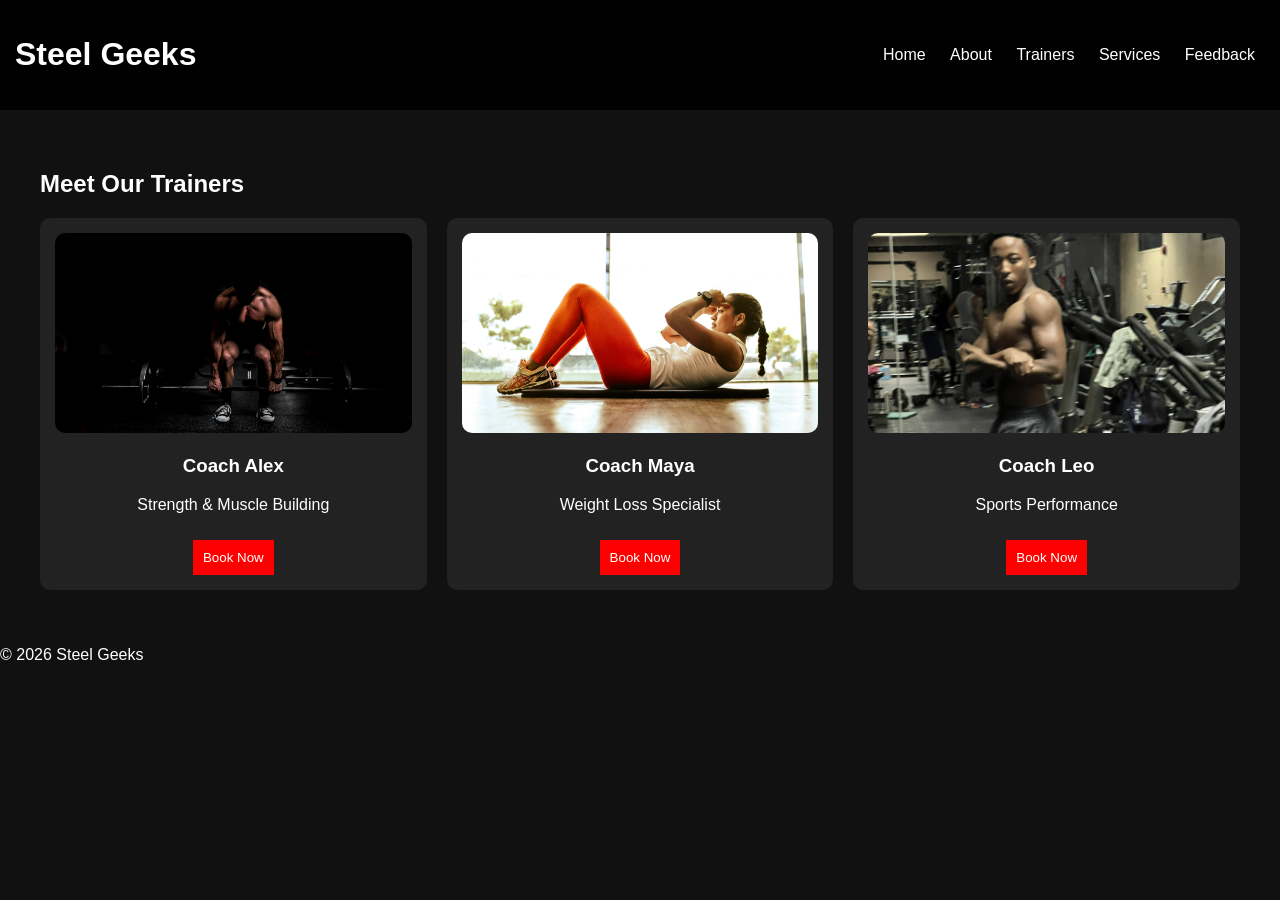
==== trainers.html @ cfedc17f "Rename Trainers.html to trainers.html" ====
<!DOCTYPE html>
<html lang="en">
<head>
<meta charset="UTF-8">
<meta name="viewport" content="width=device-width, initial-scale=1.0">
<title>Trainers - Steel Geeks</title>
<link rel="stylesheet" href="style.css">
<script src="script.js" defer></script>
</head>
<body>

<header>
    <h1>Steel Geeks</h1>
    <nav>
        <a href="index.html">Home</a>
        <a href="about.html">About</a>
        <a href="trainers.html">Trainers</a>
        <a href="services.html">Services</a>
        <a href="feedback.html">Feedback</a>
    </nav>
</header>

<section class="content">
    <h2>Meet Our Trainers</h2>

    <div class="trainer-container">

        <div class="trainer-card">
            <img src="trainer1.jpg" alt="Trainer">
            <h3>Coach Alex</h3>
            <p>Strength & Muscle Building</p>
            <button onclick="bookTrainer('Alex')">Book Now</button>
        </div>

        <div class="trainer-card">
            <img src="trainer2.jpg" alt="Trainer">
            <h3>Coach Maya</h3>
            <p>Weight Loss Specialist</p>
            <button onclick="bookTrainer('Maya')">Book Now</button>
        </div>

        <div class="trainer-card">
            <img src="lemons.JPEG" alt="Trainer">
            <h3>Coach Leo</h3>
            <p>Sports Performance</p>
            <button onclick="bookTrainer('Leo')">Book Now</button>
        </div>

    </div>

</section>

<footer>
    <p>© 2026 Steel Geeks</p>
</footer>

</body>
</html>
---- style.css ----
body {
    margin: 0;
    font-family: Arial, sans-serif;
    background: #111;
    color: white;
}

header {
    background: black;
    padding: 15px;
    display: flex;
    justify-content: space-between;
    align-items: center;
}

nav a {
    color: white;
    margin: 10px;
    text-decoration: none;
}

nav a:hover {
    color: red;
}

.hero {
    text-align: center;
    padding: 100px;
    background: url('https://images.unsplash.com/photo-1558611848-73f7eb4001a1') no-repeat center/cover;
}

.btn {
    display: inline-block;
    padding: 10px 20px;
    background: red;
    color: white;
    text-decoration: none;
}

.content {
    padding: 40px;
}

.card {
    background: #222;
    padding: 20px;
    margin: 10px 0;
}

form {
    display: flex;
    flex-direction: column;
}

input, textarea {
    margin: 10px 0;
    padding: 10px;
}

button {
    padding: 10px;
    background: red;
    color: white;
    border: none;
}

/* RESPONSIVE */
@media (max-width: 768px) {
    header {
        flex-direction: column;
        text-align: center;
    }
}
.trainer-container {
    display: grid;
    grid-template-columns: repeat(auto-fit, minmax(250px, 1fr));
    gap: 20px;
}

.trainer-card {
    background: #222;
    padding: 15px;
    text-align: center;
    border-radius: 10px;
    transition: transform 0.3s;
}

.trainer-card:hover {
    transform: scale(1.05);
}

.trainer-card img {
    width: 100%;
    height: 200px;
    object-fit: cover;
    border-radius: 10px;
}

.trainer-card button {
    margin-top: 10px;
    padding: 10px;
    background: red;
    color: white;
    border: none;
    cursor: pointer;
}
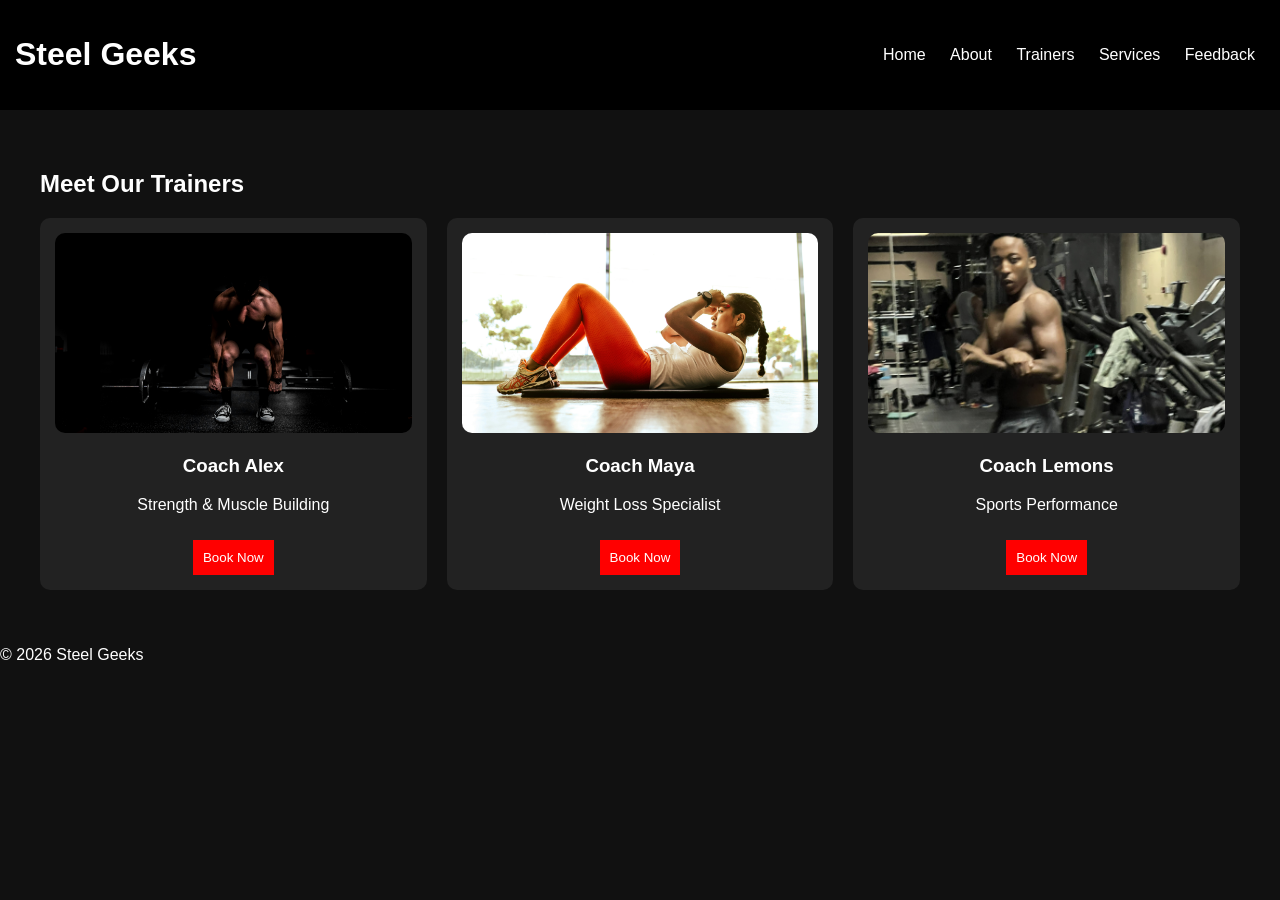
==== commit f0dc8c99: "Update trainers.html" ====
--- a/trainers.html
+++ b/trainers.html
@@ -41,7 +41,7 @@
 
         <div class="trainer-card">
             <img src="lemons.JPEG" alt="Trainer">
-            <h3>Coach Leo</h3>
+            <h3>Coach Lemons</h3>
             <p>Sports Performance</p>
             <button onclick="bookTrainer('Leo')">Book Now</button>
         </div>
--- a/style.css
+++ b/style.css
@@ -26,7 +26,7 @@
 .hero {
     text-align: center;
     padding: 100px;
-    background: url('https://images.unsplash.com/photo-1558611848-73f7eb4001a1') no-repeat center/cover;
+    background: url('pic1.jpg') no-repeat center/cover;
 }
 
 .btn {
@@ -103,4 +103,4 @@
     color: white;
     border: none;
     cursor: pointer;
-}+}
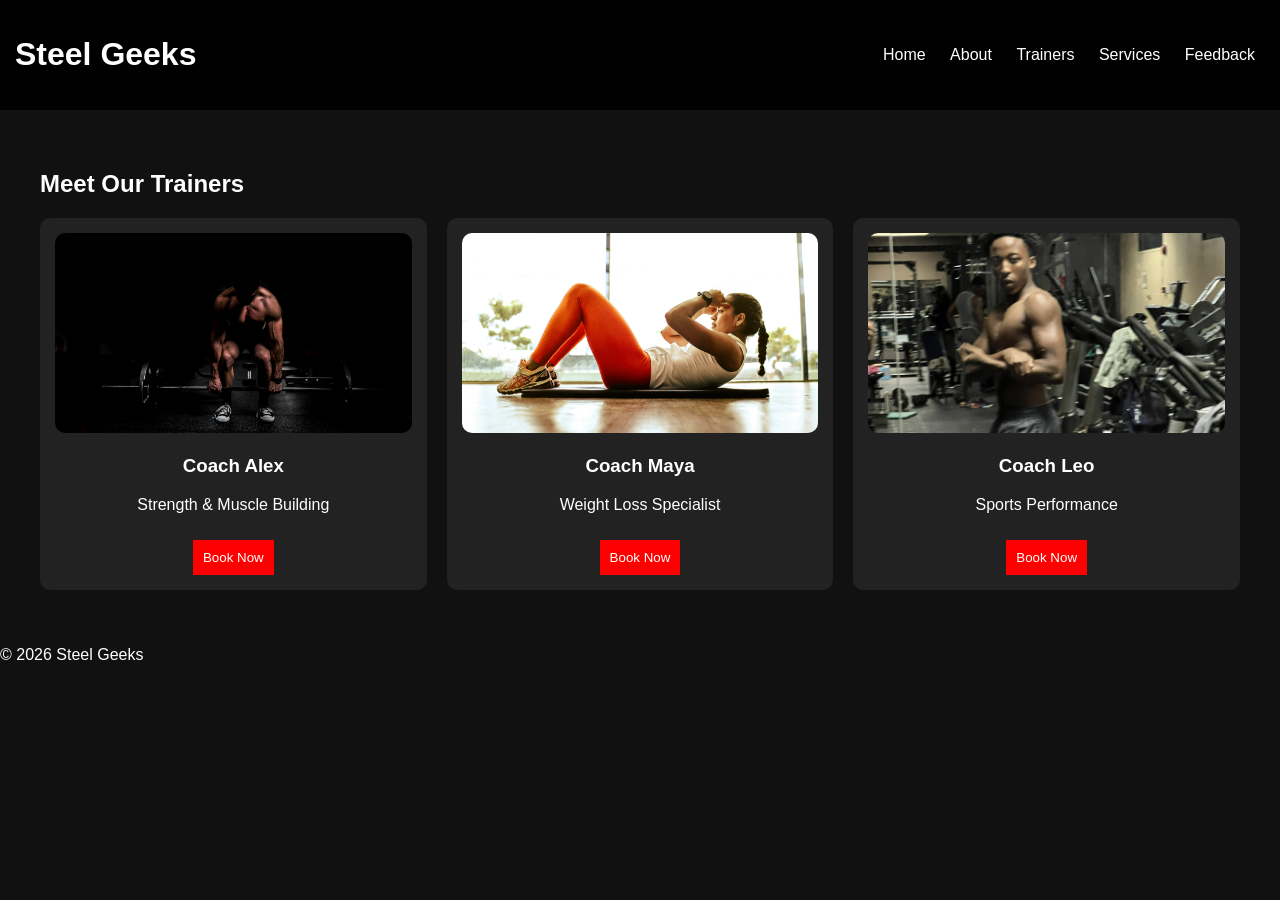
==== commit d8f7369a: "Added booking page and updated trainers section" ====
--- a/trainers.html
+++ b/trainers.html
@@ -29,21 +29,27 @@
             <img src="trainer1.jpg" alt="Trainer">
             <h3>Coach Alex</h3>
             <p>Strength & Muscle Building</p>
-            <button onclick="bookTrainer('Alex')">Book Now</button>
+            <a href="booking.html?coach=Alex">
+    <button>Book Now</button>
+</a>
         </div>
 
         <div class="trainer-card">
             <img src="trainer2.jpg" alt="Trainer">
             <h3>Coach Maya</h3>
             <p>Weight Loss Specialist</p>
-            <button onclick="bookTrainer('Maya')">Book Now</button>
+            <a href="booking.html?coach=Maya">
+    <button>Book Now</button>
+</a>
         </div>
 
         <div class="trainer-card">
             <img src="lemons.JPEG" alt="Trainer">
-            <h3>Coach Lemons</h3>
+            <h3>Coach Leo</h3>
             <p>Sports Performance</p>
-            <button onclick="bookTrainer('Leo')">Book Now</button>
+            <a href="booking.html?coach=Leo">
+    <button>Book Now</button>
+</a>
         </div>
 
     </div>
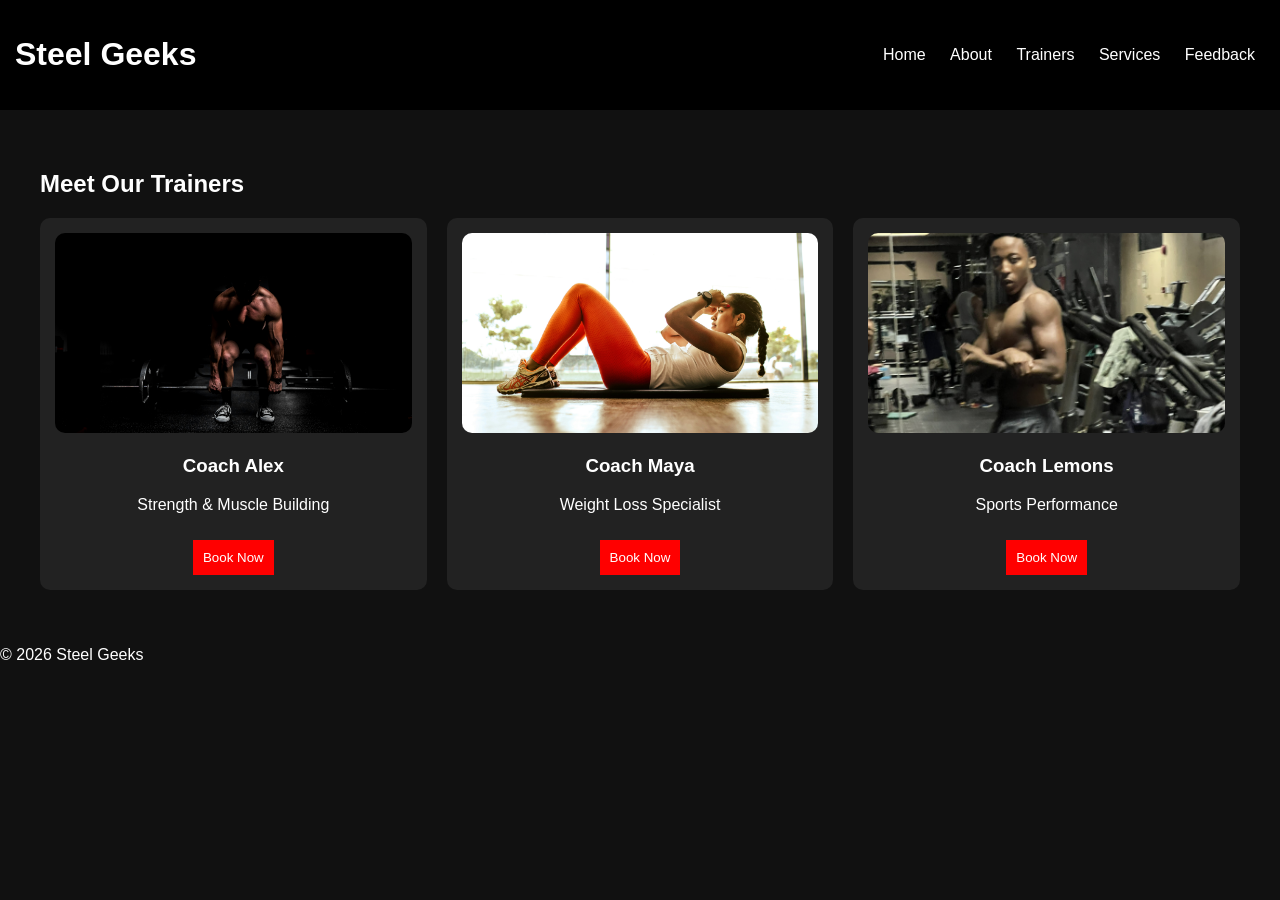
==== commit 24675fd7: "Merge branch 'main' of https://github.com/LameDikinya/FitnessGeeks" ====
--- a/trainers.html
+++ b/trainers.html
@@ -45,7 +45,7 @@
 
         <div class="trainer-card">
             <img src="lemons.JPEG" alt="Trainer">
-            <h3>Coach Leo</h3>
+            <h3>Coach Lemons</h3>
             <p>Sports Performance</p>
             <a href="booking.html?coach=Leo">
     <button>Book Now</button>
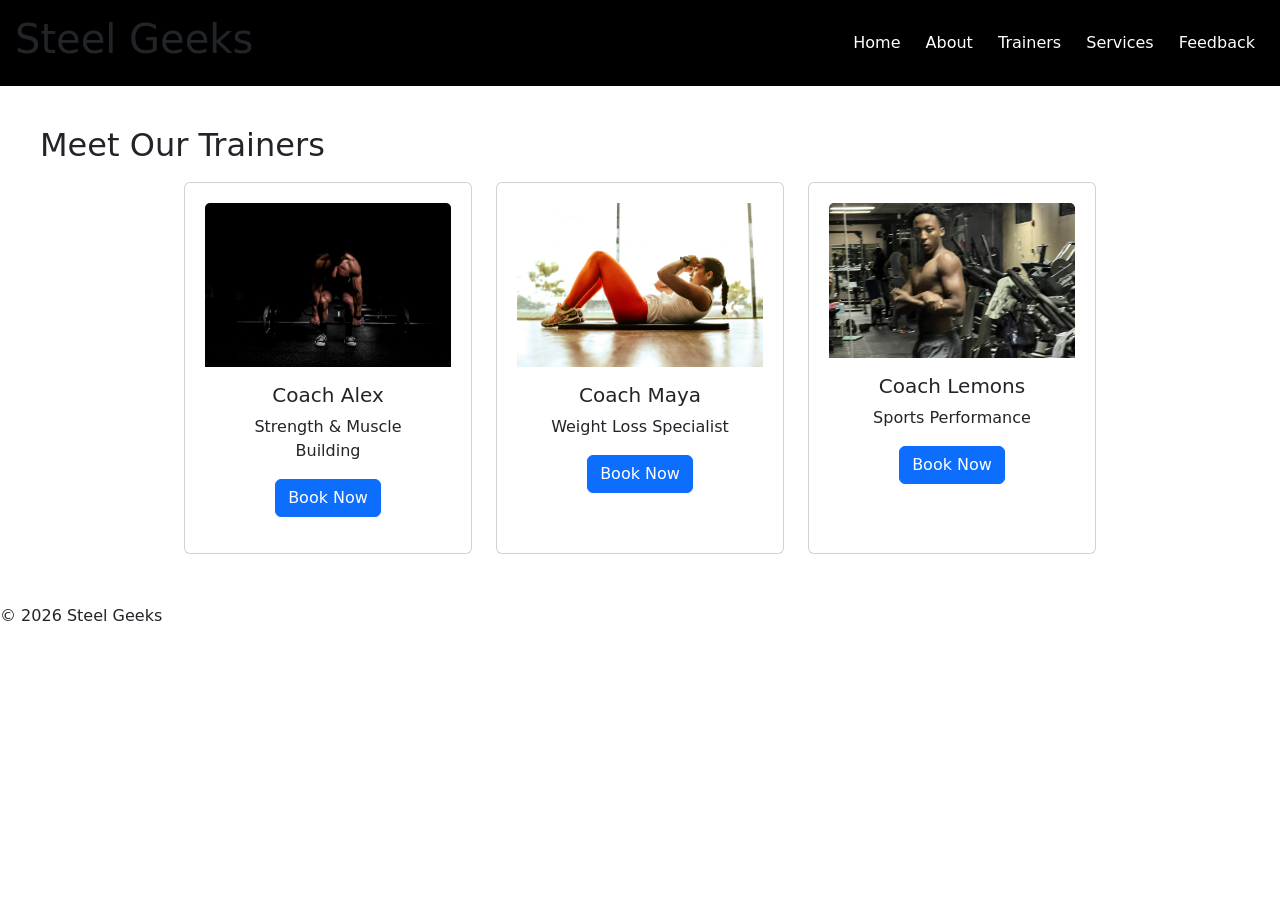
==== commit 3c909b55: "Added Bootstrap trainer cards" ====
--- a/trainers.html
+++ b/trainers.html
@@ -4,7 +4,13 @@
 <meta charset="UTF-8">
 <meta name="viewport" content="width=device-width, initial-scale=1.0">
 <title>Trainers - Steel Geeks</title>
+
+<!-- Custom CSS -->
 <link rel="stylesheet" href="style.css">
+
+<!-- Bootstrap CSS -->
+<link href="https://cdn.jsdelivr.net/npm/bootstrap@5.3.7/dist/css/bootstrap.min.css" rel="stylesheet">
+
 <script src="script.js" defer></script>
 </head>
 <body>
@@ -23,33 +29,34 @@
 <section class="content">
     <h2>Meet Our Trainers</h2>
 
-    <div class="trainer-container">
+    <!-- Bootstrap Trainer Cards -->
+    <div class="trainer-container d-flex flex-wrap justify-content-center gap-4">
 
-        <div class="trainer-card">
-            <img src="trainer1.jpg" alt="Trainer">
-            <h3>Coach Alex</h3>
-            <p>Strength & Muscle Building</p>
-            <a href="booking.html?coach=Alex">
-    <button>Book Now</button>
-</a>
+        <div class="card" style="width: 18rem;">
+            <img src="trainer1.jpg" class="card-img-top" alt="Coach Alex">
+            <div class="card-body text-center">
+                <h5 class="card-title">Coach Alex</h5>
+                <p class="card-text">Strength & Muscle Building</p>
+                <a href="booking.html?coach=Alex" class="btn btn-primary">Book Now</a>
+            </div>
         </div>
 
-        <div class="trainer-card">
-            <img src="trainer2.jpg" alt="Trainer">
-            <h3>Coach Maya</h3>
-            <p>Weight Loss Specialist</p>
-            <a href="booking.html?coach=Maya">
-    <button>Book Now</button>
-</a>
+        <div class="card" style="width: 18rem;">
+            <img src="trainer2.jpg" class="card-img-top" alt="Coach Maya">
+            <div class="card-body text-center">
+                <h5 class="card-title">Coach Maya</h5>
+                <p class="card-text">Weight Loss Specialist</p>
+                <a href="booking.html?coach=Maya" class="btn btn-primary">Book Now</a>
+            </div>
         </div>
 
-        <div class="trainer-card">
-            <img src="lemons.JPEG" alt="Trainer">
-            <h3>Coach Lemons</h3>
-            <p>Sports Performance</p>
-            <a href="booking.html?coach=Leo">
-    <button>Book Now</button>
-</a>
+        <div class="card" style="width: 18rem;">
+            <img src="lemons.JPEG" class="card-img-top" alt="Coach Lemons">
+            <div class="card-body text-center">
+                <h5 class="card-title">Coach Lemons</h5>
+                <p class="card-text">Sports Performance</p>
+                <a href="booking.html?coach=Leo" class="btn btn-primary">Book Now</a>
+            </div>
         </div>
 
     </div>
@@ -61,4 +68,4 @@
 </footer>
 
 </body>
-</html>
+</html>
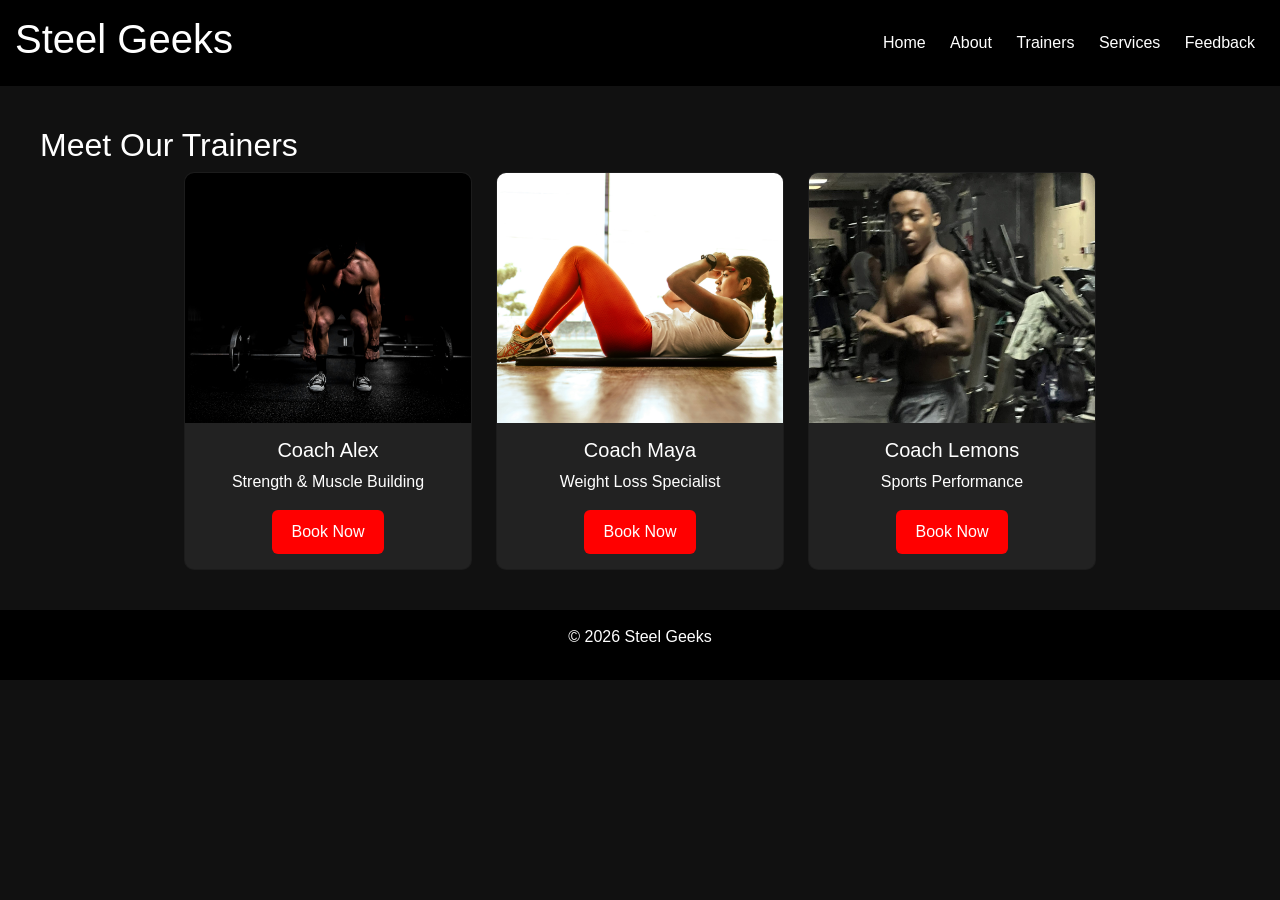
==== commit 48e8b3f8: "updated" ====
--- a/trainers.html
+++ b/trainers.html
@@ -5,11 +5,8 @@
 <meta name="viewport" content="width=device-width, initial-scale=1.0">
 <title>Trainers - Steel Geeks</title>
 
-<!-- Custom CSS -->
+<link href="https://cdn.jsdelivr.net/npm/bootstrap@5.3.7/dist/css/bootstrap.min.css" rel="stylesheet">
 <link rel="stylesheet" href="style.css">
-
-<!-- Bootstrap CSS -->
-<link href="https://cdn.jsdelivr.net/npm/bootstrap@5.3.7/dist/css/bootstrap.min.css" rel="stylesheet">
 
 <script src="script.js" defer></script>
 </head>
--- a/style.css
+++ b/style.css
@@ -1,12 +1,13 @@
 body {
     margin: 0;
     font-family: Arial, sans-serif;
-    background: #111;
+    background-color: #111;
     color: white;
 }
 
+/* HEADER */
 header {
-    background: black;
+    background-color: black;
     padding: 15px;
     display: flex;
     justify-content: space-between;
@@ -15,92 +16,98 @@
 
 nav a {
     color: white;
-    margin: 10px;
     text-decoration: none;
+    margin: 0 10px;
 }
 
 nav a:hover {
     color: red;
 }
 
+/* HERO / BANNER */
+.banner,
 .hero {
     text-align: center;
-    padding: 100px;
-    background: url('pic1.jpg') no-repeat center/cover;
+    padding: 100px 20px;
+    background: url('pic1.jpg') no-repeat center center/cover;
 }
 
-.btn {
-    display: inline-block;
+/* BUTTONS */
+.btn,
+button {
+    background-color: red;
+    color: white;
     padding: 10px 20px;
-    background: red;
-    color: white;
+    border: none;
     text-decoration: none;
+    cursor: pointer;
 }
 
+/* CONTENT */
 .content {
     padding: 40px;
 }
 
-.card {
-    background: #222;
-    padding: 20px;
-    margin: 10px 0;
-}
-
+/* FORMS */
 form {
     display: flex;
     flex-direction: column;
 }
 
-input, textarea {
+input,
+textarea {
+    padding: 10px;
     margin: 10px 0;
-    padding: 10px;
 }
 
-button {
-    padding: 10px;
-    background: red;
-    color: white;
-    border: none;
+/* TRAINER CARDS */
+.trainer-container {
+    display: flex;
+    flex-wrap: wrap;
+    justify-content: center;
+    gap: 20px;
 }
 
-/* RESPONSIVE */
+.card {
+    background-color: #222 !important;
+    color: white !important;
+    width: 18rem;
+    border-radius: 10px;
+    overflow: hidden;
+    text-align: center;
+}
+
+.card img {
+    width: 100%;
+    height: 250px;
+    object-fit: cover;
+}
+
+.card-body {
+    padding: 15px;
+}
+
+.card-title,
+.card-text {
+    color: white;
+}
+
+/* FOOTER */
+footer {
+    text-align: center;
+    padding: 15px;
+    background-color: black;
+}
+
+/* RESPONSIVE DESIGN */
 @media (max-width: 768px) {
     header {
         flex-direction: column;
         text-align: center;
     }
-}
-.trainer-container {
-    display: grid;
-    grid-template-columns: repeat(auto-fit, minmax(250px, 1fr));
-    gap: 20px;
-}
 
-.trainer-card {
-    background: #222;
-    padding: 15px;
-    text-align: center;
-    border-radius: 10px;
-    transition: transform 0.3s;
-}
-
-.trainer-card:hover {
-    transform: scale(1.05);
-}
-
-.trainer-card img {
-    width: 100%;
-    height: 200px;
-    object-fit: cover;
-    border-radius: 10px;
-}
-
-.trainer-card button {
-    margin-top: 10px;
-    padding: 10px;
-    background: red;
-    color: white;
-    border: none;
-    cursor: pointer;
-}
+    .trainer-container {
+        flex-direction: column;
+        align-items: center;
+    }
+}
